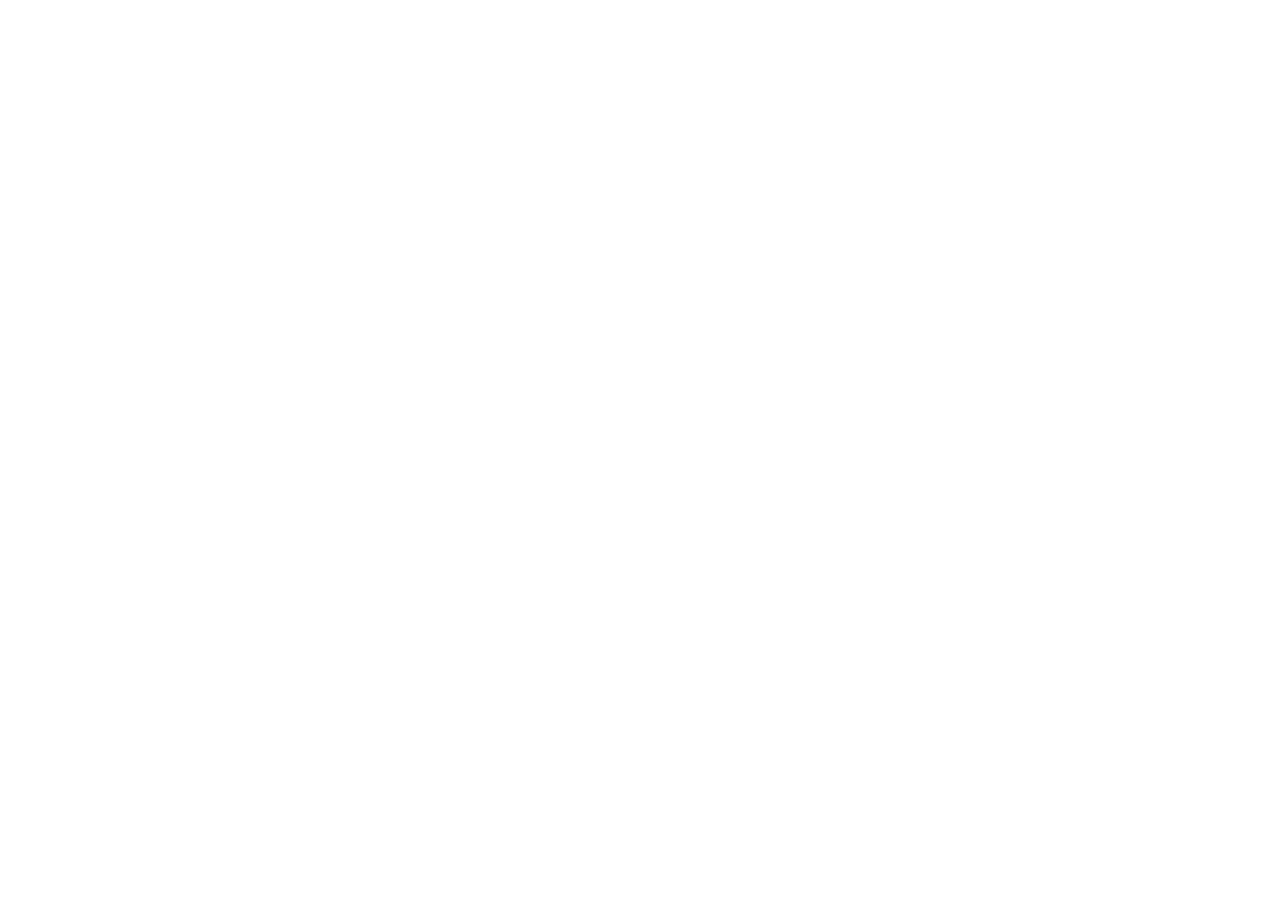
==== contact.html @ 871f180e "First commit" ====
<!DOCTYPE html>
<html lang="en">
<head>
    <meta charset="UTF-8">
    <meta name="viewport" content="width=device-width, initial-scale=1.0">
    <meta http-equiv="X-UA-Compatible" content="ie=edge">
    <title>Document</title>
</head>
<body>
    
</body>
</html>
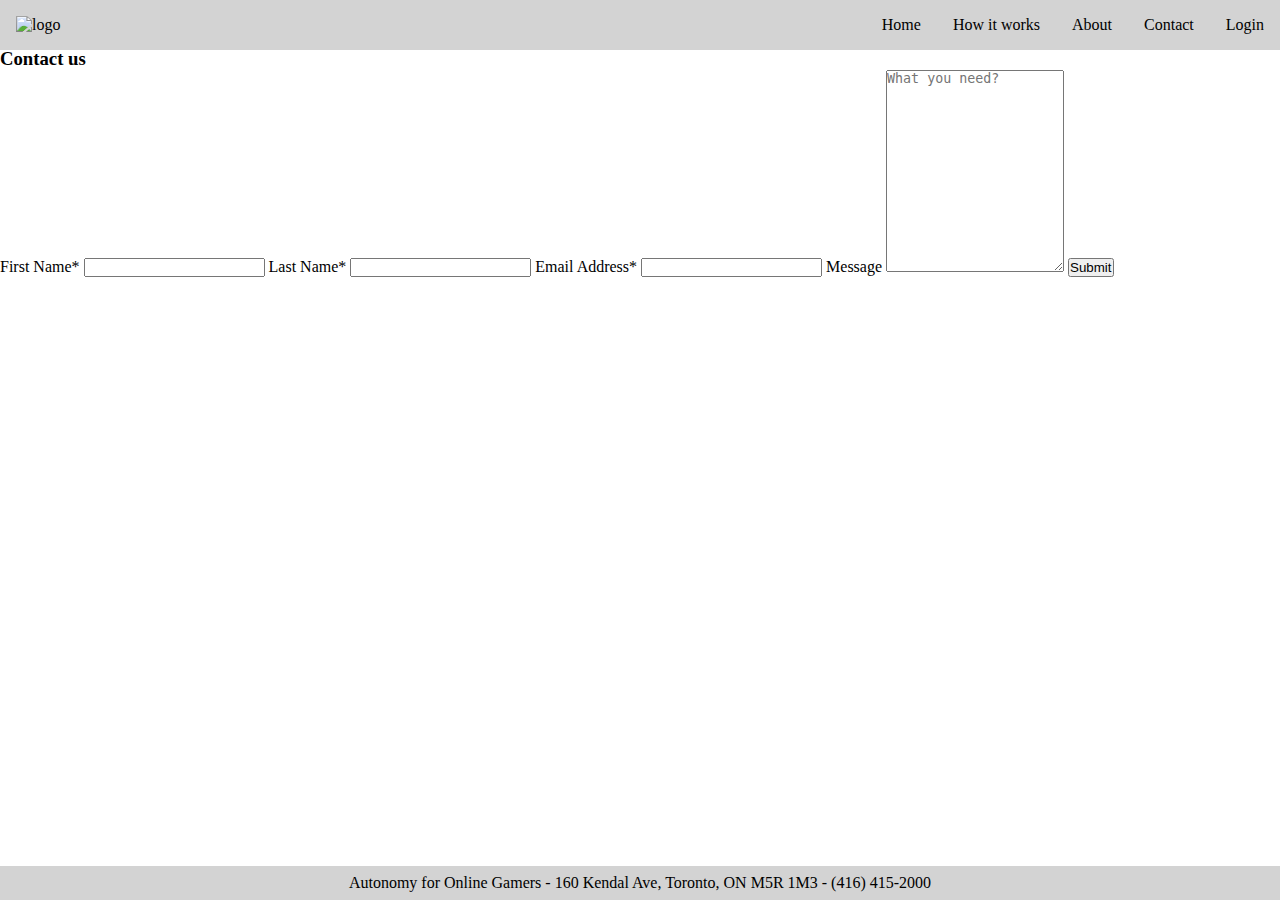
==== commit 6faea7ff: "Update contact form" ====
--- a/contact.html
+++ b/contact.html
@@ -4,9 +4,43 @@
     <meta charset="UTF-8">
     <meta name="viewport" content="width=device-width, initial-scale=1.0">
     <meta http-equiv="X-UA-Compatible" content="ie=edge">
+    <link rel="stylesheet" href="https://cdnjs.cloudflare.com/ajax/libs/font-awesome/4.7.0/css/font-awesome.min.css">
+    <link rel="stylesheet" href="css/general.css">
     <title>Document</title>
 </head>
 <body>
-    
+    <header>
+        <nav id="nav-bar" class="nav-bar">
+            <img src="#" alt="logo" class="nav-logo">
+            <a class="nav-link" href="index.html">Home</a>
+            <a class="nav-link" href="howItWorks.html">How it works</a>
+            <a class="nav-link" href="about.html">About</a>
+            <a class="nav-link" href="contact.html">Contact</a>
+            <a class="nav-link" href="login.html">Login</a>
+            <i id="burger-icon" class="fa fa-bars"></i>
+        </nav>
+    </header>
+    <main>
+      <div>
+        <form action="#" method="post" class="contact-form">
+            <h3>Contact us</h3>
+            <label for="firstname">First Name*</label>
+            <input type="text" id="firstname" name="firstname" required>
+            <label for="lastname">Last Name*</label>
+            <input type="text" id="lastname" name="lastnamee" required>
+            <label for="email">Email Address*</label>
+            <input type="email" id="email" name="email" pattern="[\w]+@[\w]+\.[\.\w]+" required>
+            <label for="subject">Message</label>
+            <textarea id="subject" name="subject" placeholder="What you need? " style="height:200px"></textarea>
+            <input type="submit" value="Submit" class="contact-submit-button" required>
+        </form>
+      </div>
+    </main>
+    <footer id="footer">
+        <div class="company-info">
+            <p>Autonomy for Online Gamers - 160 Kendal Ave, Toronto, ON M5R 1M3 - (416) 415-2000</p>     
+        </div>
+    </footer>
+    <script src="js/general.js"></script>
 </body>
-</html>+</html>
--- a/css/general.css
+++ b/css/general.css
@@ -0,0 +1,96 @@
+* {
+    margin: 0;
+    padding: 0;
+}
+
+/* Navigation bar */
+
+.nav-bar {
+    position: fixed;
+    width: 100%;
+    background-color: lightgray;
+
+    display: flex;
+    flex-direction: row;
+    list-style-type: none;
+}
+
+.nav-bar > * {
+    padding: 1em;
+    text-decoration: none;
+}
+
+.nav-bar a, a:visited, a:hover, a:active {
+    color: inherit;
+}
+
+.nav-link:hover, #burger-icon:hover {
+    background-color: gray;
+    color: white;
+}
+
+.nav-logo {
+    flex: 1;
+}
+
+#burger-icon {
+    display: none;
+}
+
+/* Media query for dropdown menu */
+
+@media screen and (max-width: 650px) {
+    .nav-bar a {
+        display: none;
+    }
+
+    #burger-icon {
+        display: block;
+        position: absolute;
+        right: 0;
+        top: 0;
+    }
+
+    #burger-icon:hover {
+        cursor: pointer;
+    }
+
+    .nav-bar-dropdown {
+        flex-direction: column;
+        z-index: 1000;
+    }
+
+    .nav-bar-dropdown a {
+        display: block;
+        text-align: right;
+    }
+}
+
+/* Main */
+
+main {
+    padding-top: 3em;
+}
+
+/* Footer */
+
+footer {
+    display: block;
+    position: fixed;
+    padding: 0.5em;
+    
+    bottom: 0px;
+    left: 0px;
+    right: 0px;
+    margin-bottom: 0px;
+    background-color: lightgray;
+}
+
+.company-info {
+    display: flex;
+    text-align: center;
+}
+
+.company-info > p {
+    flex-grow: 1;
+}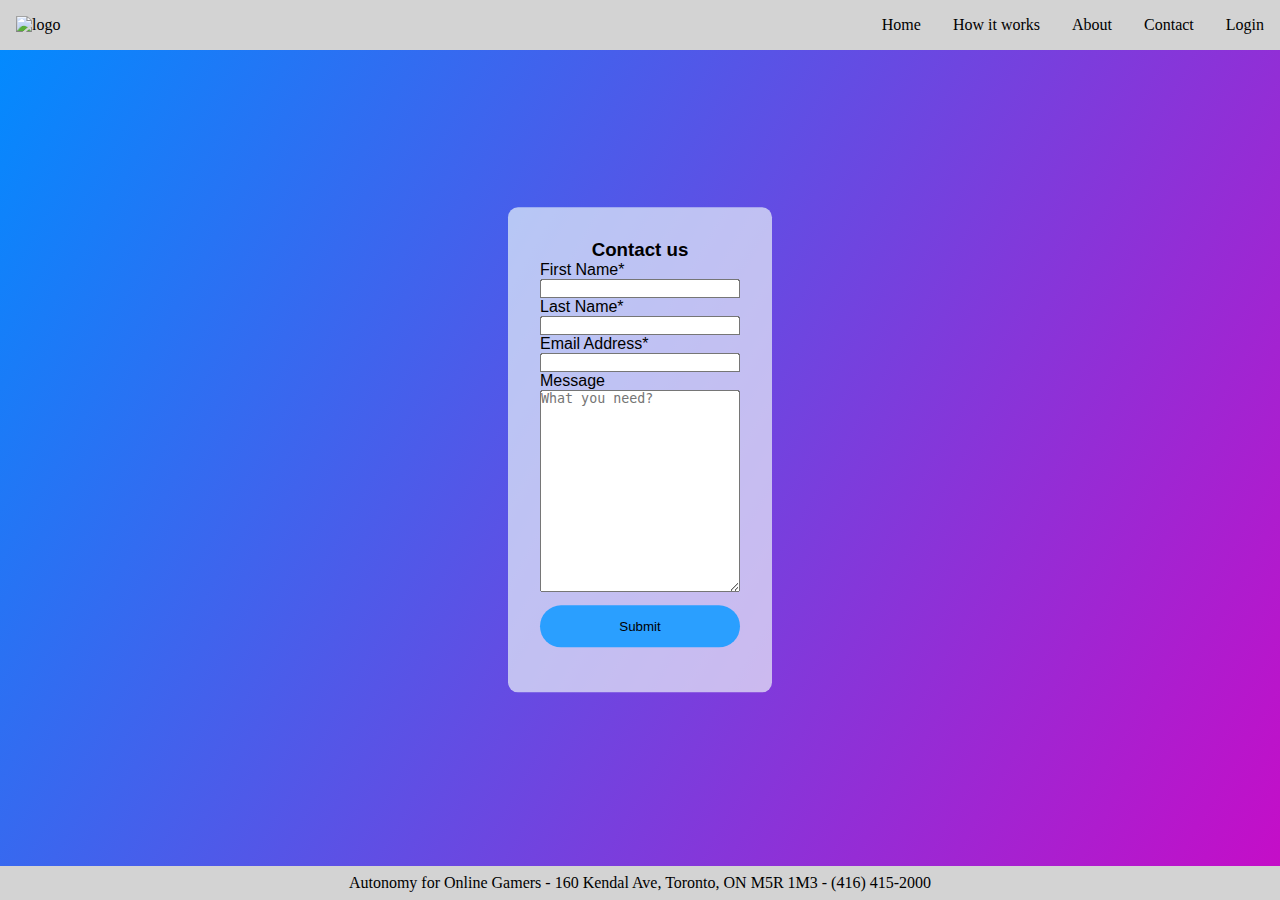
==== commit 2d500d89: "Fix file name" ====
--- a/contact.html
+++ b/contact.html
@@ -5,6 +5,7 @@
     <meta name="viewport" content="width=device-width, initial-scale=1.0">
     <meta http-equiv="X-UA-Compatible" content="ie=edge">
     <link rel="stylesheet" href="https://cdnjs.cloudflare.com/ajax/libs/font-awesome/4.7.0/css/font-awesome.min.css">
+    <link rel="stylesheet" href="css/contact.css">
     <link rel="stylesheet" href="css/general.css">
     <title>Document</title>
 </head>
--- a/css/contact.css
+++ b/css/contact.css
@@ -0,0 +1,40 @@
+body {
+    min-height: 100vh;
+    background: linear-gradient(120deg, rgb(0, 140, 255), rgb(199, 12, 199));
+}
+
+.contact-form {
+    text-decoration: none;
+    font-family: 'Trebuchet MS', 'Lucida Sans Unicode', 'Lucida Grande', 'Lucida Sans', Arial, sans-serif;
+    
+    display: flex;
+    flex-direction: column;
+
+    position: absolute;
+    top: 50%;
+    left: 50%;
+    transform: translate(-50%, -50%);
+
+    padding: 2em;
+    width: 200px;
+
+    background-color: rgba(245, 255, 250, 0.65);
+    border-radius: 10px;
+}  
+.contact-form h3 {
+    text-align: center;
+}
+
+.contact-submit-button {
+    margin: 1em 0 1em 0;
+    border: none;
+    background-color: rgb(42, 159, 255);
+    border-radius: 50px;
+    padding: 1em 0 1em 0;
+}
+
+.contact-submit-button:hover {
+    background-color: rgb(83, 178, 255);
+    transform: scale(1.1);
+    transition: 0.2s;
+}
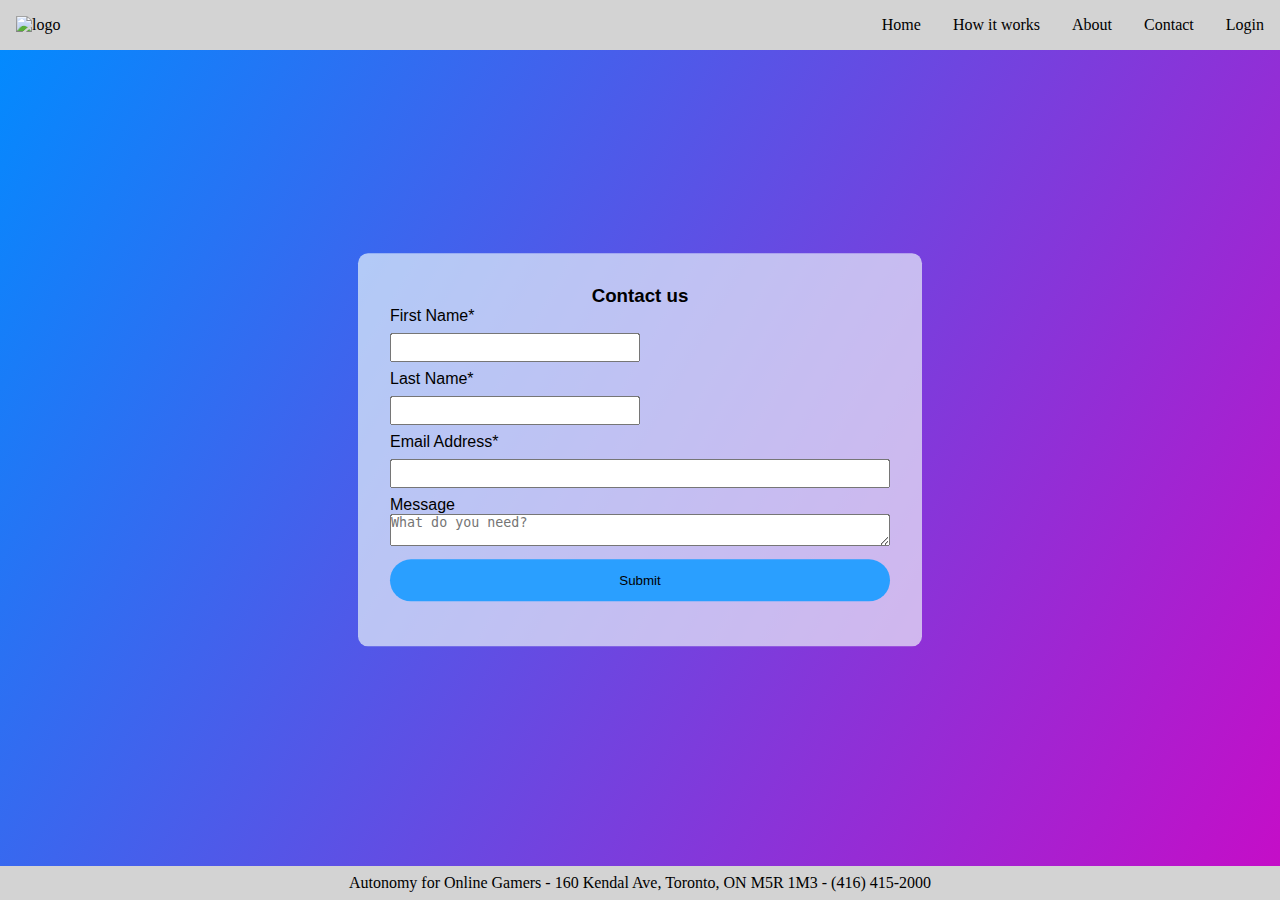
==== commit d7744bd0: "Merge branch 'master' into master" ====
--- a/contact.html
+++ b/contact.html
@@ -5,8 +5,8 @@
     <meta name="viewport" content="width=device-width, initial-scale=1.0">
     <meta http-equiv="X-UA-Compatible" content="ie=edge">
     <link rel="stylesheet" href="https://cdnjs.cloudflare.com/ajax/libs/font-awesome/4.7.0/css/font-awesome.min.css">
+    <link rel="stylesheet" href="css/general.css">
     <link rel="stylesheet" href="css/contact.css">
-    <link rel="stylesheet" href="css/general.css">
     <title>Document</title>
 </head>
 <body>
@@ -32,7 +32,7 @@
             <label for="email">Email Address*</label>
             <input type="email" id="email" name="email" pattern="[\w]+@[\w]+\.[\.\w]+" required>
             <label for="subject">Message</label>
-            <textarea id="subject" name="subject" placeholder="What you need? " style="height:200px"></textarea>
+            <textarea id="subject" name="subject" placeholder="What do you need?" minlength="5" maxlength="150"></textarea>
             <input type="submit" value="Submit" class="contact-submit-button" required>
         </form>
       </div>
@@ -42,6 +42,5 @@
             <p>Autonomy for Online Gamers - 160 Kendal Ave, Toronto, ON M5R 1M3 - (416) 415-2000</p>     
         </div>
     </footer>
-    <script src="js/general.js"></script>
 </body>
 </html>
--- a/css/contact.css
+++ b/css/contact.css
@@ -16,6 +16,33 @@
     transform: translate(-50%, -50%);
 
     padding: 2em;
+    width: 500px;
+
+    background-color: rgba(245, 255, 250, 0.65);
+    border-radius: 10px;
+}
+.contact-form h3 {
+    text-align: center;
+}
+.subject {
+    width: 100%;
+    height: 100 px;
+}
+
+input[type=text] {
+    width: 50%;
+    padding: 5px 8px;
+    margin: 8px 0;
+    box-sizing: border-box;
+}
+
+input[type=email] {
+    width: 100%;
+    padding: 5px 8px;
+    margin: 8px 0;
+    box-sizing: border-box;
+}
+ 
     width: 200px;
 
     background-color: rgba(245, 255, 250, 0.65);
@@ -38,3 +65,14 @@
     transform: scale(1.1);
     transition: 0.2s;
 }
+
+@media (max-width: 800px) {
+    .contact-form input {
+      margin: 10px 0;
+    }
+    
+    .contact-form {
+      flex-direction: column;
+      align-items: stretch;
+    }
+}
